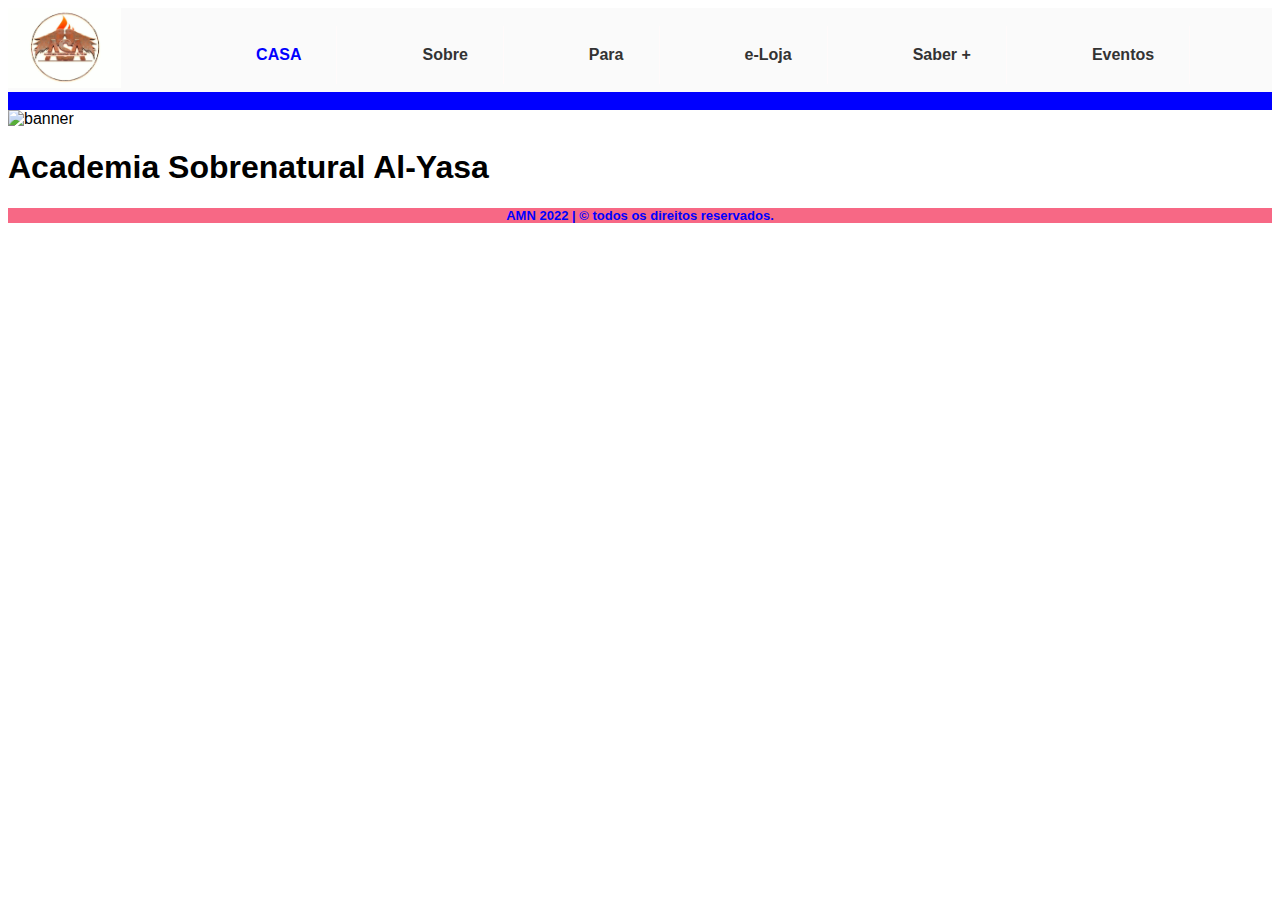
==== asa.html @ 9d834e7d "inicialização do projeto" ====
<!DOCTYPE html>
<html lang="pt-pt">
<head>
    <meta charset="UTF-8">
    <meta http-equiv="X-UA-Compatible" content="IE-edge">
    <meta name="viewport" content="width-device-width, initial-scale=1.0">
    <title>Academia Sobrenatural Al-Yasa</title>

    <!-- linkando a html asa com o css asa -->
    <link rel="stylesheet" href="style/asa.css">
</head>
<body>

    
    <header id="cabecalho">
        <div id="logo-tipo">
            <img src="img/ASA_branca.jpg" alt="logotipo">
        </div>

        <nav id="menu">
            <ul>
                <li id="home"><strong><a href="index.html">CASA</a></strong></li>
                <li><strong><a href="#">Sobre</a></strong>
                <ul>
                    <li><a href="asa.html">Academia</a></li>
                    <li><a href="parceiro.html">Parceiro</a></li>
                </ul>
                </li>
            <li><strong><a href="#">Para</a></strong>
                <ul>
                    <li><a href="doações.html">Doações</a></li>
                    <li><a href="#">Convite</a></li>
                </ul>
            </li>
            <li><strong><a href="#">e-Loja</a></strong>
                <ul>
                    <li><a href="e-book.html">e-Book</a></li>
                </ul>
            </li>
            <li><strong><a href="#">Saber +</a></strong>
                <ul>
                    <li><a href="nossaigreja.html">Nossa Igreja</a></li>
                    <li><a href="profeta.html">Profeta</a></li>
                </ul>
            </li>
            <li><strong><a href="evento.html">Eventos</a></strong></li>

            </ul>
        </nav>
    </header>

    <div class="area-vazia">
        <br>
    </div>

    <div id="banner">
        <img src="" alt="banner">
    </div>
   
    <main>


        <div id="intro">

            <h1> Academia Sobrenatural Al-Yasa</h1>

        </div>
    </main>

    <footer>
        <p><strong>AMN 2022 | © todos os direitos reservados.</strong></p>
    </footer>

</body>
</html>
---- style/asa.css ----
/* */
*{
    padding: 0;
}
body{
    font-family: 'Franklin Gothic Medium', 'Arial Narrow', Arial, sans-serif;
    font-size: 16px;
    overflow-x: hidden;
}
#cabecalho{
    width: 100%;
    background-color: #fafafa;
    display: flex;
}
#logo-tipo img{
    height: 80px;
}

/**/

/* Banner - slider */



/* area curso e geral*/
#area-curso{
    display: flex;
}



/* Menu e lista do cabecalho*/
#menu{
    width: 100%;
    list-style: none;
    float: left;
}
#menu, ul li{
    padding-left: 50px;
    
}
#menu li{
    position: relative;
    float: left;
    border-right: 1px solid #fffafa;
}

#menu li a{
    color: #333;
    text-decoration: none;
    padding: 5px 20px;
    display: flex;
    
}
#menu li a:hover{
    background-color: #df0d0d;
    color: #0000ff;
    text-shadow: 0px 0px 5px #fff;
}

#menu li:hover ul, #menu li.over ul{
    display: block;
    top: 50px;
 
}

/* projetando o submenu*/
#menu li ul{
    position: absolute;
    top: 25px;
    left: 0;
    background-color: #fdfdfd;
    display: none;
}

#menu li ul li{
    position: relative;
    border: 1px solid #afa0a0;
    display: block;
    width: 150px;
}


/* ul{padding} distcância entre o logo e o menu*/
li{
    display: inline-block;
    top: 2px;
}

ul #home a{
    color: #0000ff;
}

a{
    color: #720d0d;
    transition: all 1s;
    margin: 15px; /* distância entre os menus*/
    padding-bottom: 6px;
}
/* fim do menu e lista */



/* footer*/
footer p{
    text-align: center;
    background-color: rgb(247, 104, 133);
    color: #0000ff;
    font-size: 13px;
    font-family: 'Franklin Gothic Medium', 'Arial Narrow', Arial, sans-serif;
}

.area-vazia{
    width: 100%;
    background-color: #0000ff;
}
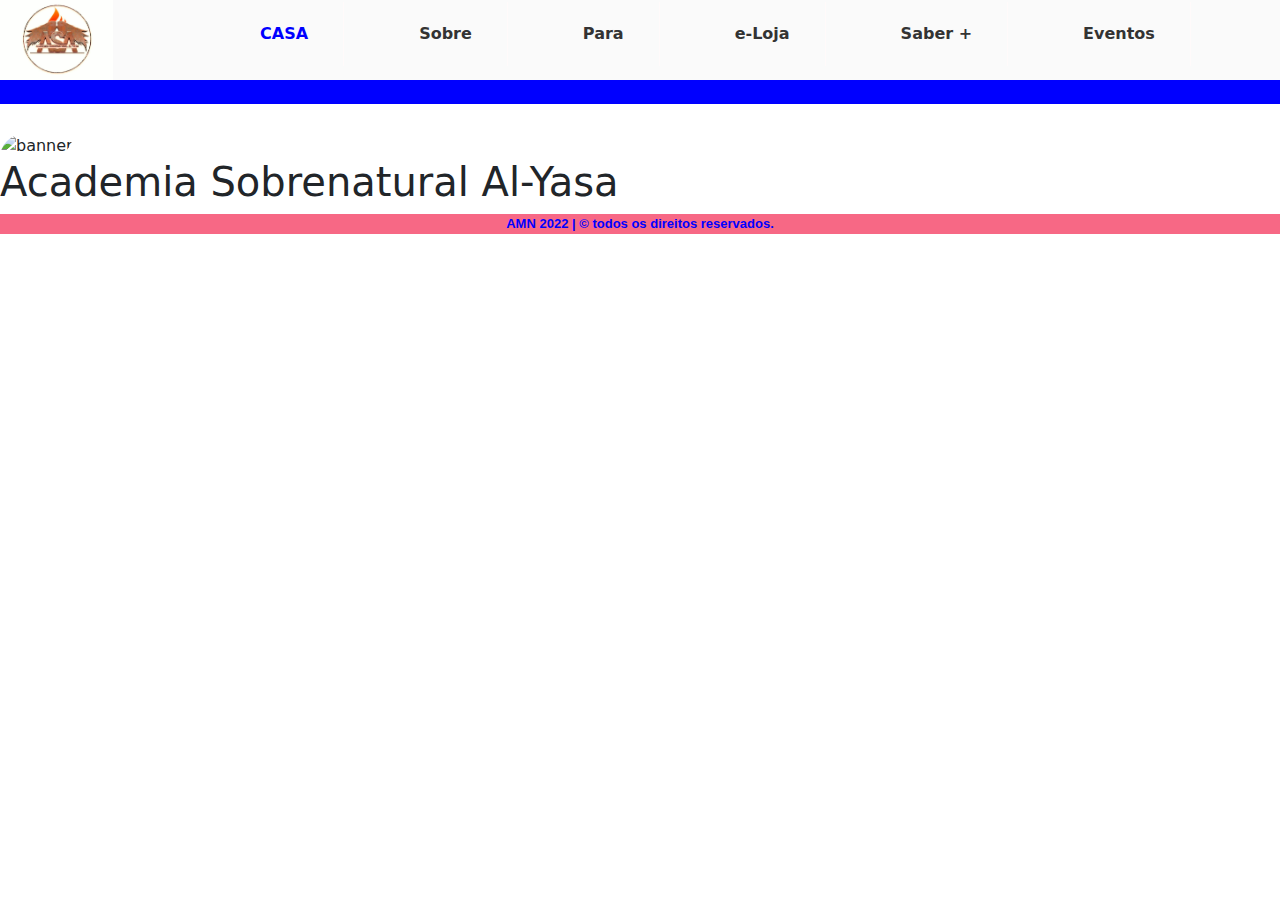
==== commit 5ca73635: "slider do html e linkangem do bootstrap" ====
--- a/asa.html
+++ b/asa.html
@@ -8,6 +8,7 @@
 
     <!-- linkando a html asa com o css asa -->
     <link rel="stylesheet" href="style/asa.css">
+    <link rel="stylesheet" href="style/bootstrap.css">
 </head>
 <body>
 
@@ -71,5 +72,8 @@
         <p><strong>AMN 2022 | © todos os direitos reservados.</strong></p>
     </footer>
 
+
+    <script src="js/bootstrap.js"></script>
+
 </body>
 </html>--- a/style/asa.css
+++ b/style/asa.css
@@ -19,8 +19,20 @@
 /**/
 
 /* Banner - slider */
+#banner{
+    width: 100%;
+    
+}
 
-
+#banner img{
+    margin-top: 30px;
+    width: 100%;
+    border-radius: 60px 0px 60px 0px;
+    height: 600px;
+    object-fit: scale-down;
+    display: flexbox;
+    
+}
 
 /* area curso e geral*/
 #area-curso{
@@ -33,10 +45,11 @@
 #menu{
     width: 100%;
     list-style: none;
+    border: 0px solid #ca6464;
     float: left;
 }
 #menu, ul li{
-    padding-left: 50px;
+    padding-left: 40px;
     
 }
 #menu li{
@@ -53,7 +66,7 @@
     
 }
 #menu li a:hover{
-    background-color: #df0d0d;
+    background-color: #dfae0d;
     color: #0000ff;
     text-shadow: 0px 0px 5px #fff;
 }
@@ -71,13 +84,15 @@
     left: 0;
     background-color: #fdfdfd;
     display: none;
+    z-index: 2;
 }
 
 #menu li ul li{
     position: relative;
-    border: 1px solid #afa0a0;
+    border: 0px solid #afa0a0;
     display: block;
-    width: 150px;
+    width: 200px;
+    padding-left: 5px;
 }
 
 
@@ -85,6 +100,7 @@
 li{
     display: inline-block;
     top: 2px;
+    
 }
 
 ul #home a{
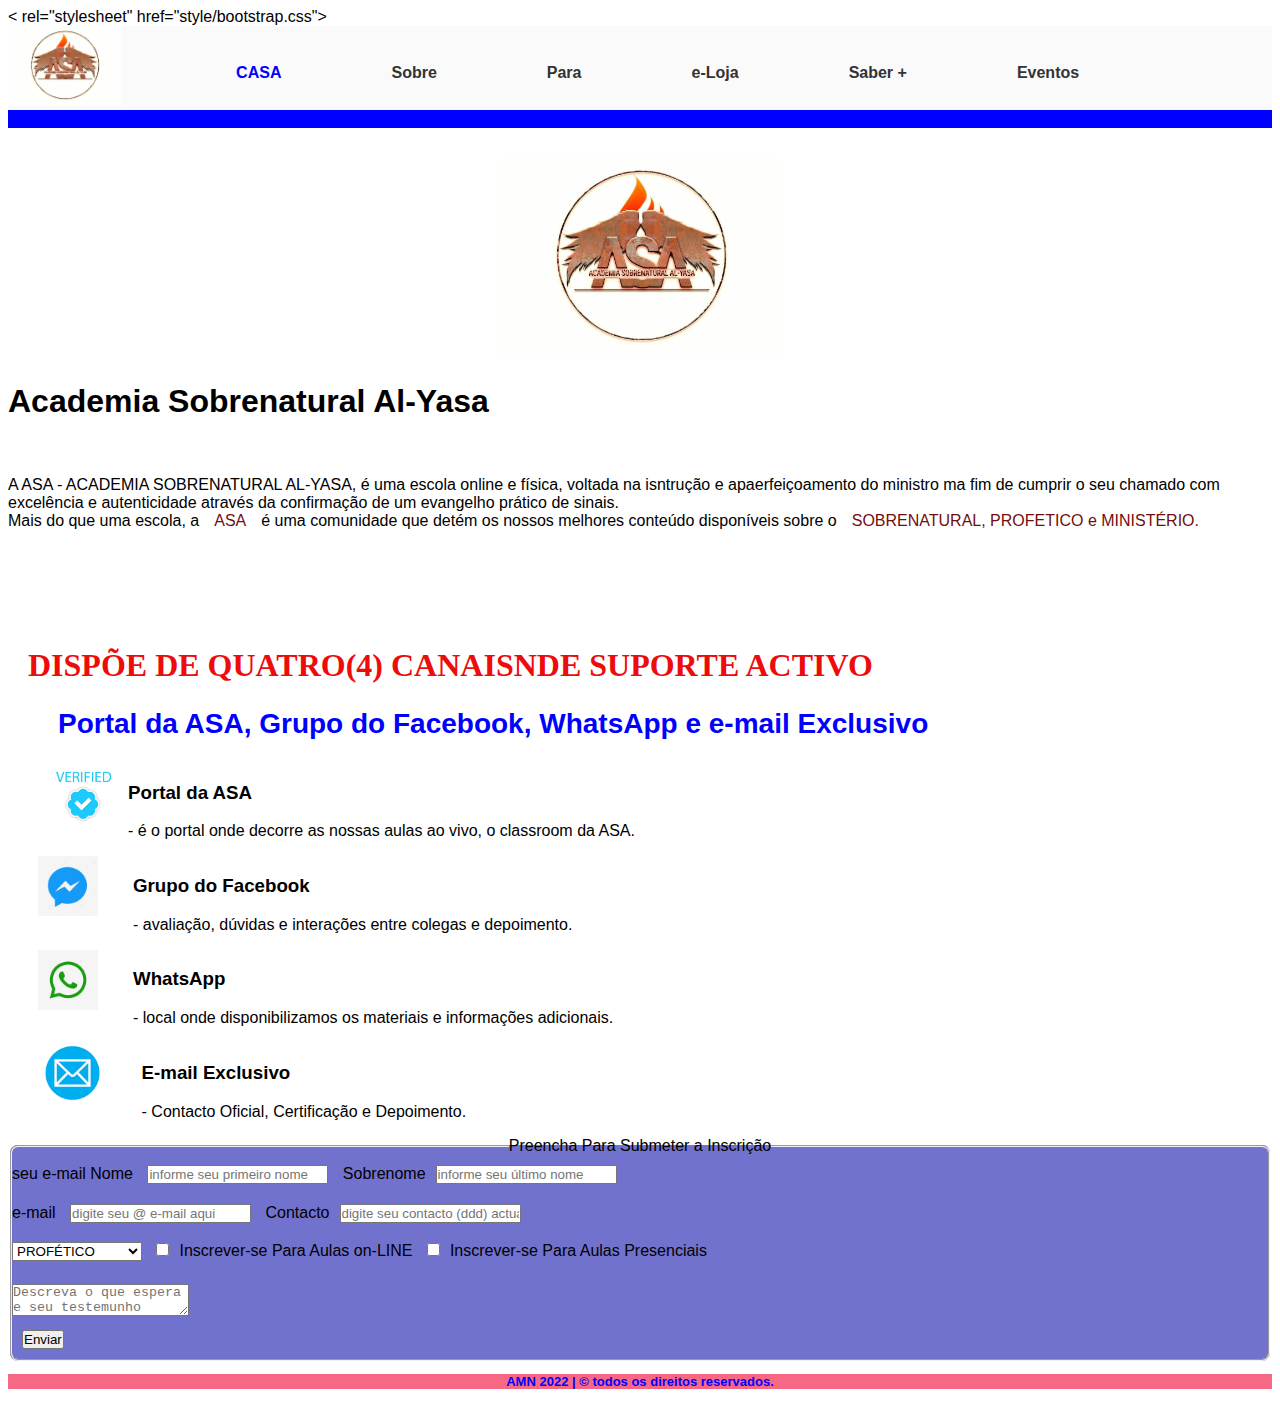
==== commit 052c3775: "manipulação de formulário e pagina da ASA" ====
--- a/asa.html
+++ b/asa.html
@@ -8,7 +8,7 @@
 
     <!-- linkando a html asa com o css asa -->
     <link rel="stylesheet" href="style/asa.css">
-    <link rel="stylesheet" href="style/bootstrap.css">
+    < rel="stylesheet" href="style/bootstrap.css">
 </head>
 <body>
 
@@ -55,7 +55,7 @@
     </div>
 
     <div id="banner">
-        <img src="" alt="banner">
+        <img src="img/ASA_branca.jpg" alt="banner">
     </div>
    
     <main>
@@ -63,9 +63,107 @@
 
         <div id="intro">
 
-            <h1> Academia Sobrenatural Al-Yasa</h1>
+            <h1> Academia Sobrenatural Al-Yasa</h1><br>
+            <p>A ASA - ACADEMIA SOBRENATURAL AL-YASA, é uma escola online e física, voltada na isntrução e apaerfeiçoamento do ministro ma fim de cumprir o seu chamado com excelência e autenticidade através da confirmação de um evangelho prático de sinais.<br>
+                Mais do que uma escola, a<a>ASA</a>é uma comunidade que detém os nossos melhores conteúdo disponíveis sobre o<a>SOBRENATURAL, PROFETICO e MINISTÉRIO.</a>
+            </p>
 
         </div>
+
+        <section>
+            <div id="apresentacao">
+                <h1>DISPÕE DE QUATRO(4) CANAISNDE SUPORTE ACTIVO</h1>
+                <h2>Portal da ASA, Grupo do Facebook, WhatsApp e e-mail Exclusivo</h2>
+            </div>
+            
+        <div class="portal">
+            <img src="img/imagem_verificado.jpeg" alt="img-portal">
+
+            <div class="area-asa">
+
+                <h3>Portal da ASA</h3>
+                <p>- é o portal onde decorre as nossas aulas ao vivo, o classroom da ASA.</p>
+
+            </div>
+
+        </div>
+
+
+        <div class="portal">
+
+            <img src="img/messenger.jpg" alt="img-facebook">
+          
+            <div class="area-conteudo">
+
+                <h3>Grupo do Facebook</h3>
+                <p>- avaliação, dúvidas e interações entre colegas e depoimento.</p>
+                
+             </div>
+        </div>
+        <div class="portal">
+
+            <img src="img/logo WhatsApp.jpg" alt="img-whatsapp">
+              
+            <div class="area-conteudo">
+    
+                <h3>WhatsApp</h3>
+                <p>- local onde disponibilizamos os materiais e informações  adicionais.</p>
+                    
+            </div>
+        </div>
+
+    
+        <div class="portal">
+
+            <img src="img/logo e-mail .jpg" alt="img-email">
+
+            <div class="area-conteudo">
+
+                <h3>E-mail Exclusivo</h3>
+                <p>- Contacto Oficial, Certificação e Depoimento.</p>
+
+            </div>
+            
+
+        </div>
+        </section>
+
+        <div class="formulario">
+            
+            <form method="post" action="../../PROJETOS PESSOAIS/uNITEL PROJ.1/asa.html">
+                 <fieldset>
+                 <legend>Preencha Para Submeter a Inscrição</legend>
+
+                 <div id="nome">
+                    <label for="email"> seu e-mail</label>
+                  Nome <input type="text" name="first-name" placeholder="informe seu primeiro nome" required>
+                  Sobrenome<input type="text" name="last name" placeholder="informe seu último nome"><br> 
+                </div>
+
+                <div id="contacto">
+                  e-mail <input id="email" type="email" name="e-mail" placeholder="digite seu @ e-mail aqui" required>
+                  Contacto<input id="telefone" type="tel" name="telefone" placeholder="digite seu contacto (ddd) actualizado aqui" opcional><br>
+
+                  <select>
+                    <option>PROFÉTICO</option>
+                    <option>SOBRENATURAL</option>
+                    <option>MINISTÉRIO</option>
+                  </select>
+
+                  <form>
+                    <input type="checkbox" name="veiculo1" value="bicicleta">Inscrever-se Para Aulas on-LINE
+                    <input type="checkbox" name="veiculo2" value="carro">Inscrever-se Para Aulas Presenciais<br>
+                </form>
+                  
+                </div><br>
+                
+
+                  <textarea name="discription" placeholder="Descreva o que espera e seu testemunho (opcional)"></textarea><br>                          
+                  <input id="enviar" type="submit" name="enviar" value="Enviar">
+               </fieldset>   
+            </form>
+        </div>
+
     </main>
 
     <footer>
--- a/style/asa.css
+++ b/style/asa.css
@@ -47,15 +47,18 @@
     list-style: none;
     border: 0px solid #ca6464;
     float: left;
+    z-index: 2px;
 }
 #menu, ul li{
     padding-left: 40px;
+    z-index: 2px;
+    
     
 }
 #menu li{
     position: relative;
     float: left;
-    border-right: 1px solid #fffafa;
+    border-right: 0px solid #fffafa;
 }
 
 #menu li a{
@@ -115,6 +118,59 @@
 }
 /* fim do menu e lista */
 
+/* banner e intro*/
+main{
+    
+}
+
+#banner img{
+    height: 200px;
+}
+
+
+/* manipulando a apresentação */
+#apresentacao{
+    padding-top: 80px;
+    padding-left: 20px;
+}
+#apresentacao h1{
+    color: #ee0b0b;
+    font-family: Georgia, 'Times New Roman', Times, serif;
+} 
+#apresentacao h2{
+    color: #0000ff;
+    font-size: 28px;
+    padding-left: 30px;
+
+}
+/* area de manipulação da area apresentação dos canais.*/
+.portal{
+    display: flex;
+    padding-left: 30px;
+}
+.portal img{
+    height: 60px;
+}
+.area-conteudo{
+    padding-left: 35px;
+}
+
+/* Formulário*/
+legend{
+    text-align: center;
+}
+
+fieldset{
+    background-color: #7171ce;
+    border-radius: 8px 8px 8px 8px;
+    
+}
+input{
+    margin: 10px;
+    size: 50px;
+}
+
+
 
 
 /* footer*/
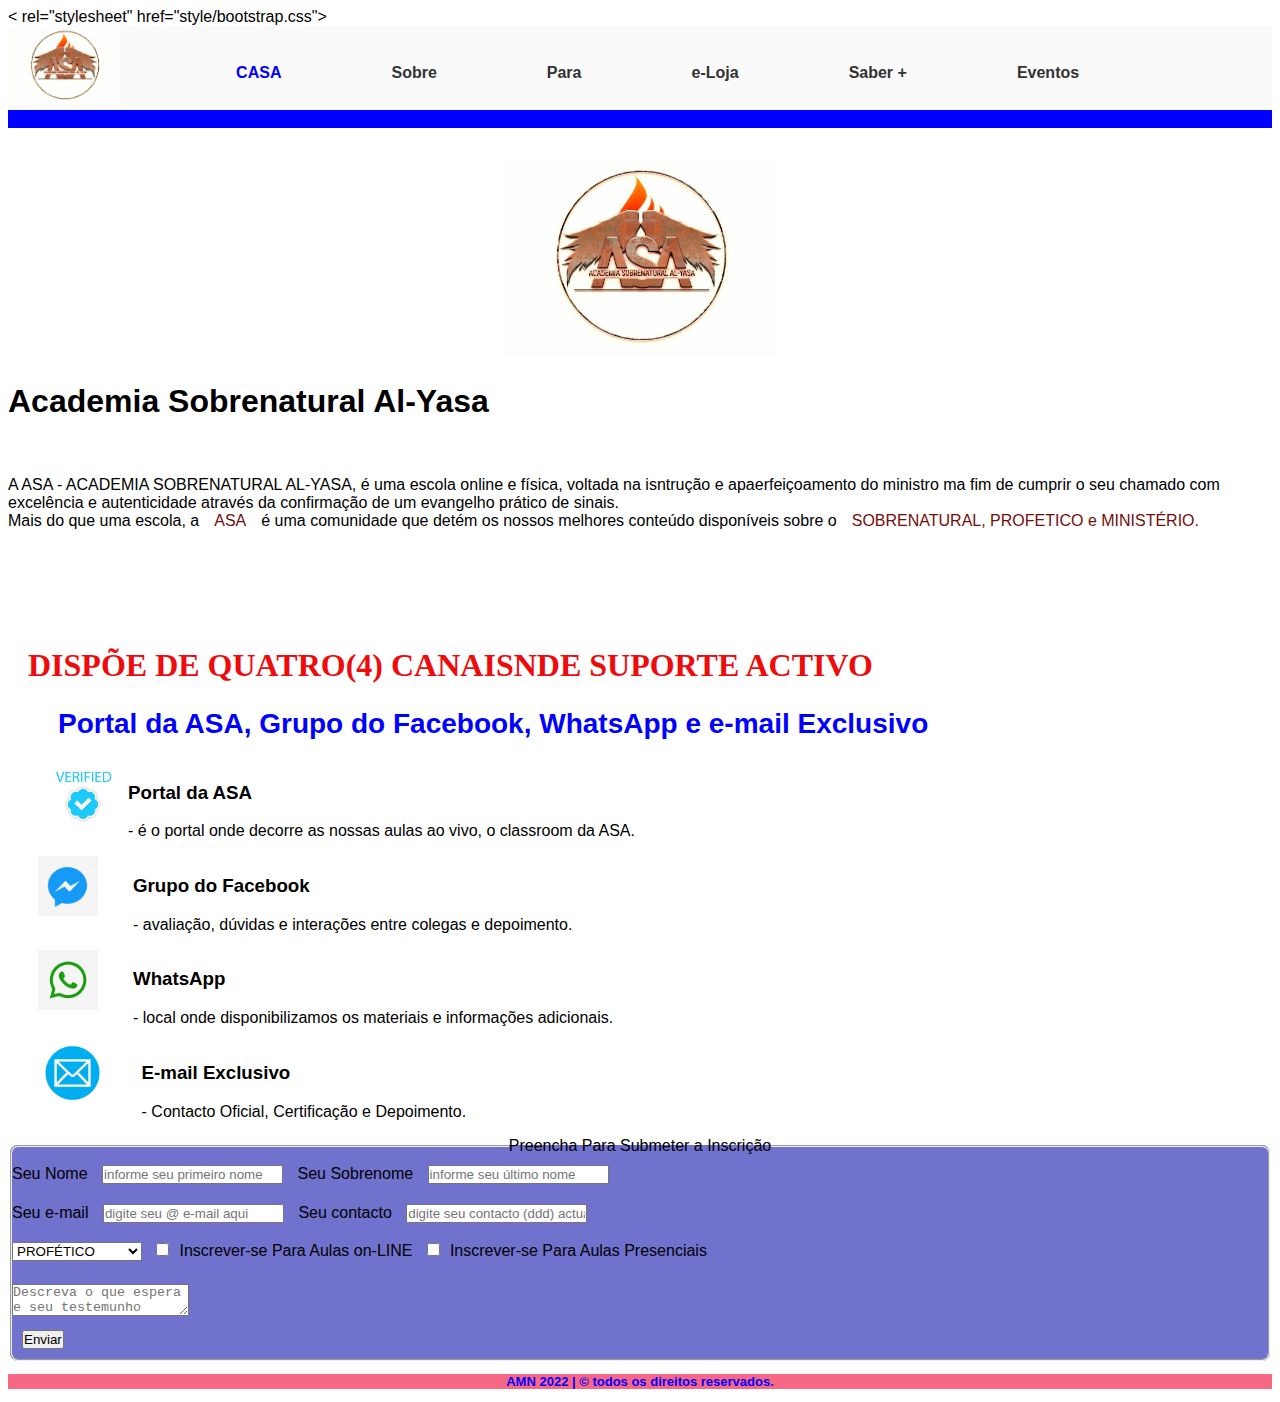
==== commit 0bbf6e9b: "modificalão do formulário" ====
--- a/asa.html
+++ b/asa.html
@@ -135,14 +135,21 @@
                  <legend>Preencha Para Submeter a Inscrição</legend>
 
                  <div id="nome">
-                    <label for="email"> seu e-mail</label>
-                  Nome <input type="text" name="first-name" placeholder="informe seu primeiro nome" required>
-                  Sobrenome<input type="text" name="last name" placeholder="informe seu último nome"><br> 
+                     <label for="Nome">Seu Nome</label>
+                    <input type="text" name="nome" placeholder="informe seu primeiro nome" required>
+
+                    <label for="sobrenome">Seu Sobrenome</label>
+                    <input type="text" name="sobrenome" placeholder="informe seu último nome"><br> 
                 </div>
 
                 <div id="contacto">
-                  e-mail <input id="email" type="email" name="e-mail" placeholder="digite seu @ e-mail aqui" required>
-                  Contacto<input id="telefone" type="tel" name="telefone" placeholder="digite seu contacto (ddd) actualizado aqui" opcional><br>
+                    <label for="email"> Seu e-mail</label>
+                    <input id="email" type="email" name="e-mail" placeholder="digite seu @ e-mail aqui" required>
+                
+
+                    <label for="contacto"> Seu contacto</label> 
+                  <input id="telefone" type="tel" name="telefone" placeholder="digite seu contacto (ddd) actualizado aqui" opcional><br>
+                </div>
 
                   <select>
                     <option>PROFÉTICO</option>
@@ -150,18 +157,16 @@
                     <option>MINISTÉRIO</option>
                   </select>
 
-                  <form>
-                    <input type="checkbox" name="veiculo1" value="bicicleta">Inscrever-se Para Aulas on-LINE
-                    <input type="checkbox" name="veiculo2" value="carro">Inscrever-se Para Aulas Presenciais<br>
+                    <form>
+                        <input type="checkbox" name="modo1" value="bicicleta">Inscrever-se Para Aulas on-LINE
+                        <input type="checkbox" name="modo2" value="carro">Inscrever-se Para Aulas Presenciais<br>
+                    </form><br>
+
+                    <textarea name="discription" placeholder="Descreva o que espera e seu testemunho (opcional)"></textarea><br>                          
+                    <input id="enviar" type="submit" name="enviar" value="Enviar">
+
+               </fieldset>   
                 </form>
-                  
-                </div><br>
-                
-
-                  <textarea name="discription" placeholder="Descreva o que espera e seu testemunho (opcional)"></textarea><br>                          
-                  <input id="enviar" type="submit" name="enviar" value="Enviar">
-               </fieldset>   
-            </form>
         </div>
 
     </main>
--- a/style/asa.css
+++ b/style/asa.css
@@ -167,7 +167,7 @@
 }
 input{
     margin: 10px;
-    size: 50px;
+    
 }
 
 
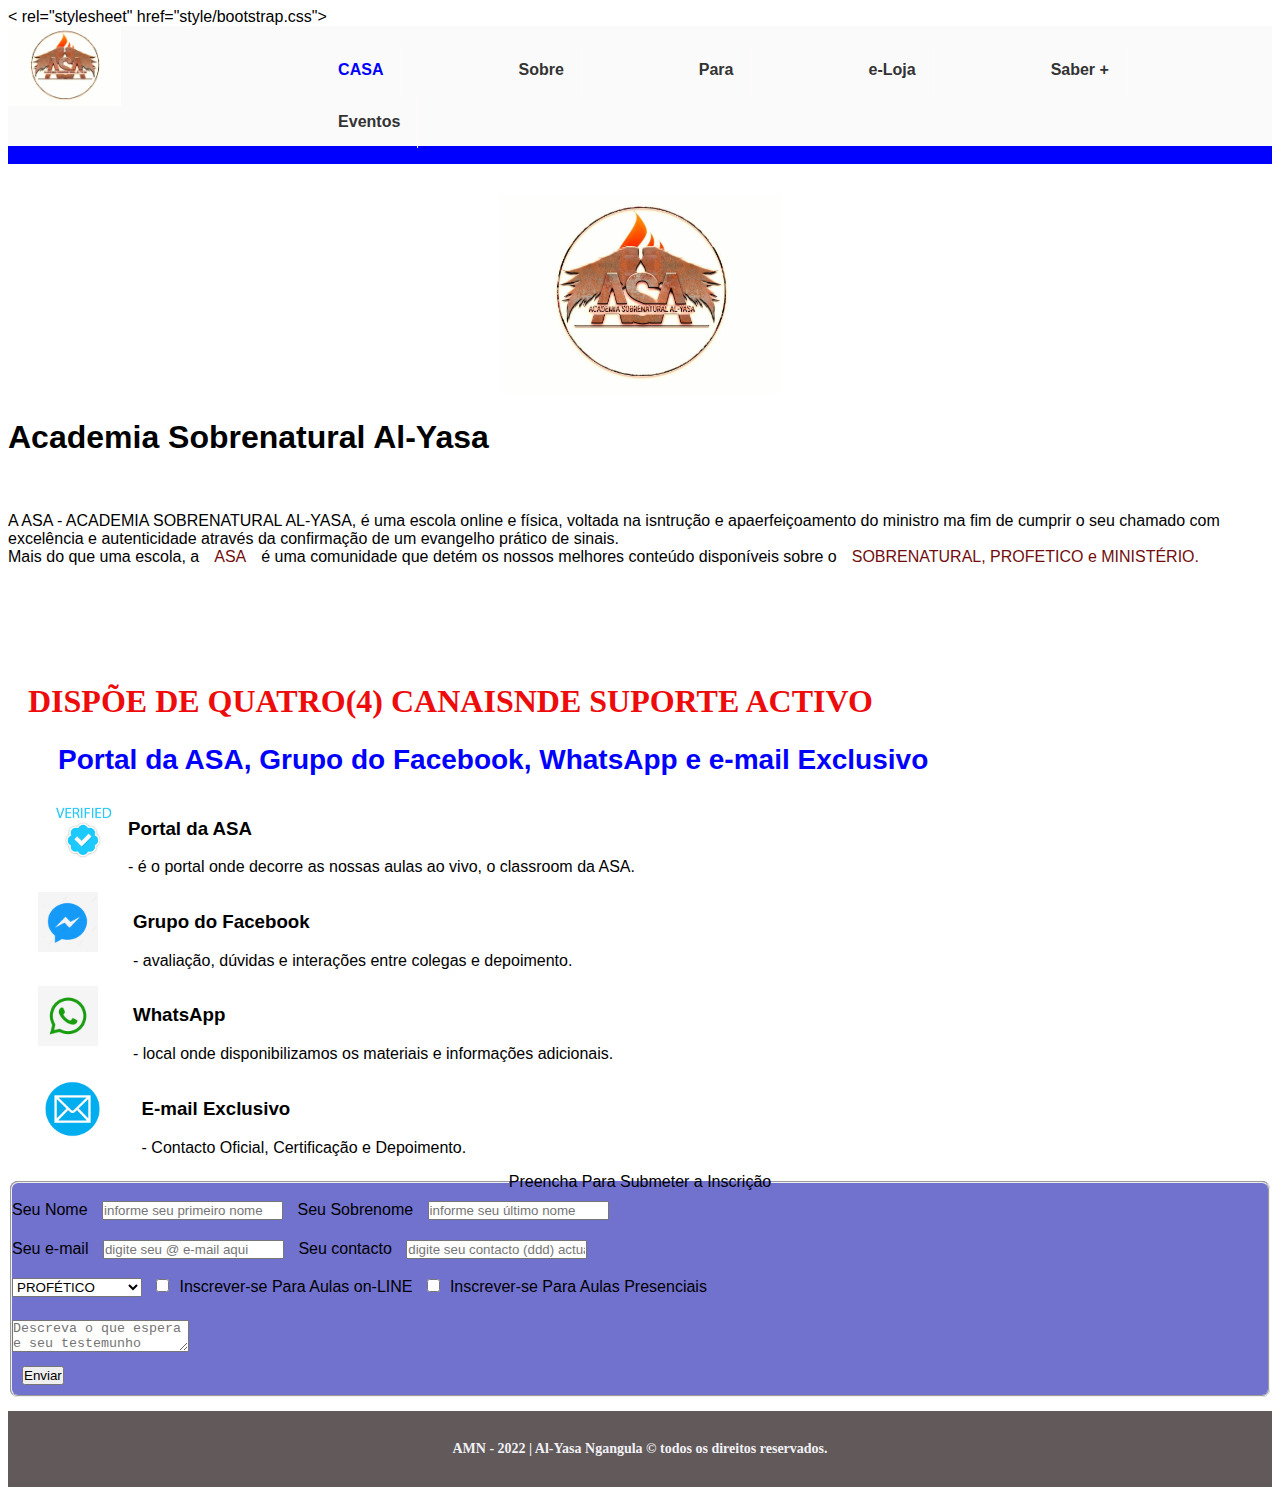
==== commit 57ad6612: "alteracao da barra menu e footer" ====
--- a/asa.html
+++ b/asa.html
@@ -40,8 +40,7 @@
             </li>
             <li><strong><a href="#">Saber +</a></strong>
                 <ul>
-                    <li><a href="nossaigreja.html">Nossa Igreja</a></li>
-                    <li><a href="profeta.html">Profeta</a></li>
+                    <li><a href="ministerio.html">Ministério</a></li>
                 </ul>
             </li>
             <li><strong><a href="evento.html">Eventos</a></strong></li>
@@ -172,7 +171,7 @@
     </main>
 
     <footer>
-        <p><strong>AMN 2022 | © todos os direitos reservados.</strong></p>
+        <p><strong>AMN - 2022 | Al-Yasa Ngangula © todos os direitos reservados.</strong></p>
     </footer>
 
 
--- a/style/asa.css
+++ b/style/asa.css
@@ -20,7 +20,7 @@
 
 /* Banner - slider */
 #banner{
-    width: 100%;
+    width:100%;
     
 }
 
@@ -28,7 +28,6 @@
     margin-top: 30px;
     width: 100%;
     border-radius: 60px 0px 60px 0px;
-    height: 600px;
     object-fit: scale-down;
     display: flexbox;
     
@@ -47,24 +46,21 @@
     list-style: none;
     border: 0px solid #ca6464;
     float: left;
-    z-index: 2px;
 }
 #menu, ul li{
-    padding-left: 40px;
-    z-index: 2px;
-    
+    padding-left: 100px;
     
 }
 #menu li{
     position: relative;
     float: left;
-    border-right: 0px solid #fffafa;
+    border-right: 1px solid #fffafa;
 }
 
 #menu li a{
     color: #333;
     text-decoration: none;
-    padding: 5px 20px;
+    padding: 2px;
     display: flex;
     
 }
@@ -72,6 +68,7 @@
     background-color: #dfae0d;
     color: #0000ff;
     text-shadow: 0px 0px 5px #fff;
+    padding-left: 10px;
 }
 
 #menu li:hover ul, #menu li.over ul{
@@ -95,7 +92,7 @@
     border: 0px solid #afa0a0;
     display: block;
     width: 200px;
-    padding-left: 5px;
+    padding-left: 45px;
 }
 
 
@@ -175,11 +172,12 @@
 
 /* footer*/
 footer p{
+    padding: 30px;
     text-align: center;
-    background-color: rgb(247, 104, 133);
-    color: #0000ff;
-    font-size: 13px;
-    font-family: 'Franklin Gothic Medium', 'Arial Narrow', Arial, sans-serif;
+    background-color: #61595a;
+    color: #f1f1f5;
+    font-size: 14px;
+    font-family: serif;
 }
 
 .area-vazia{
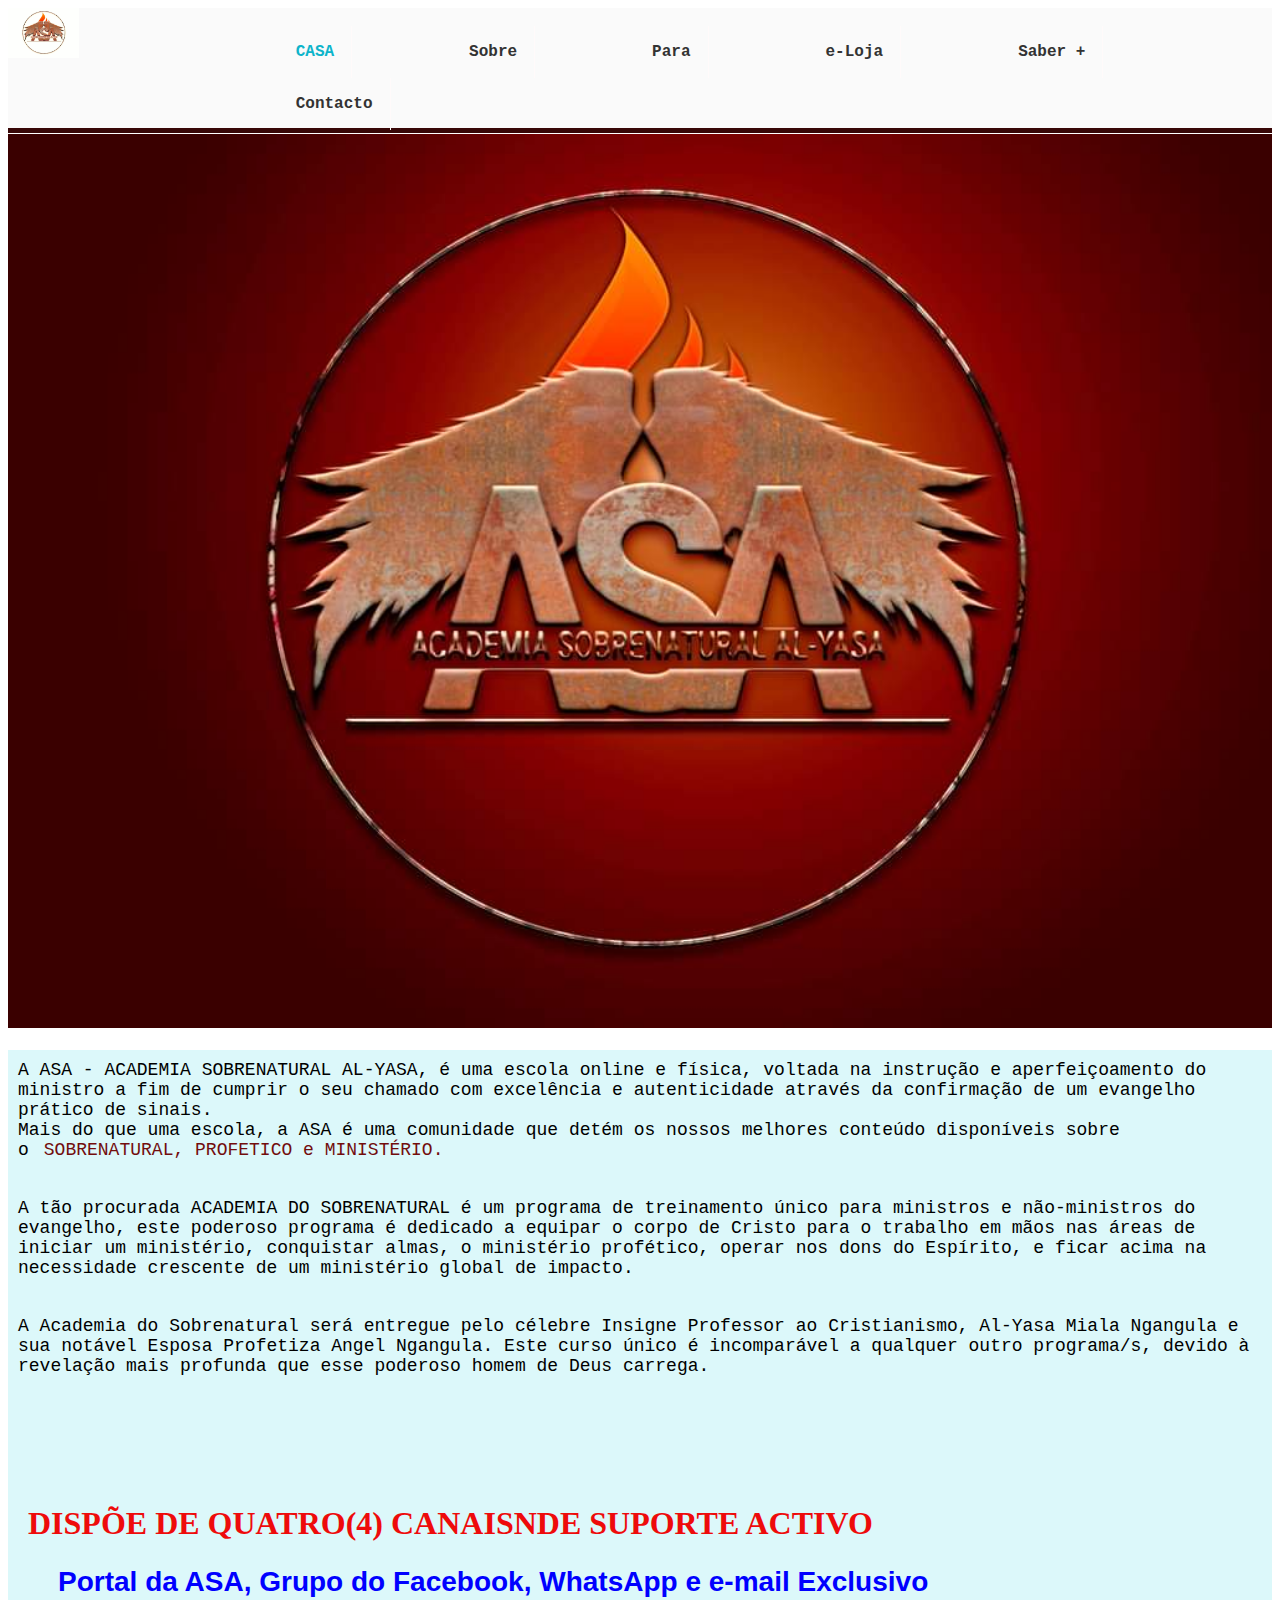
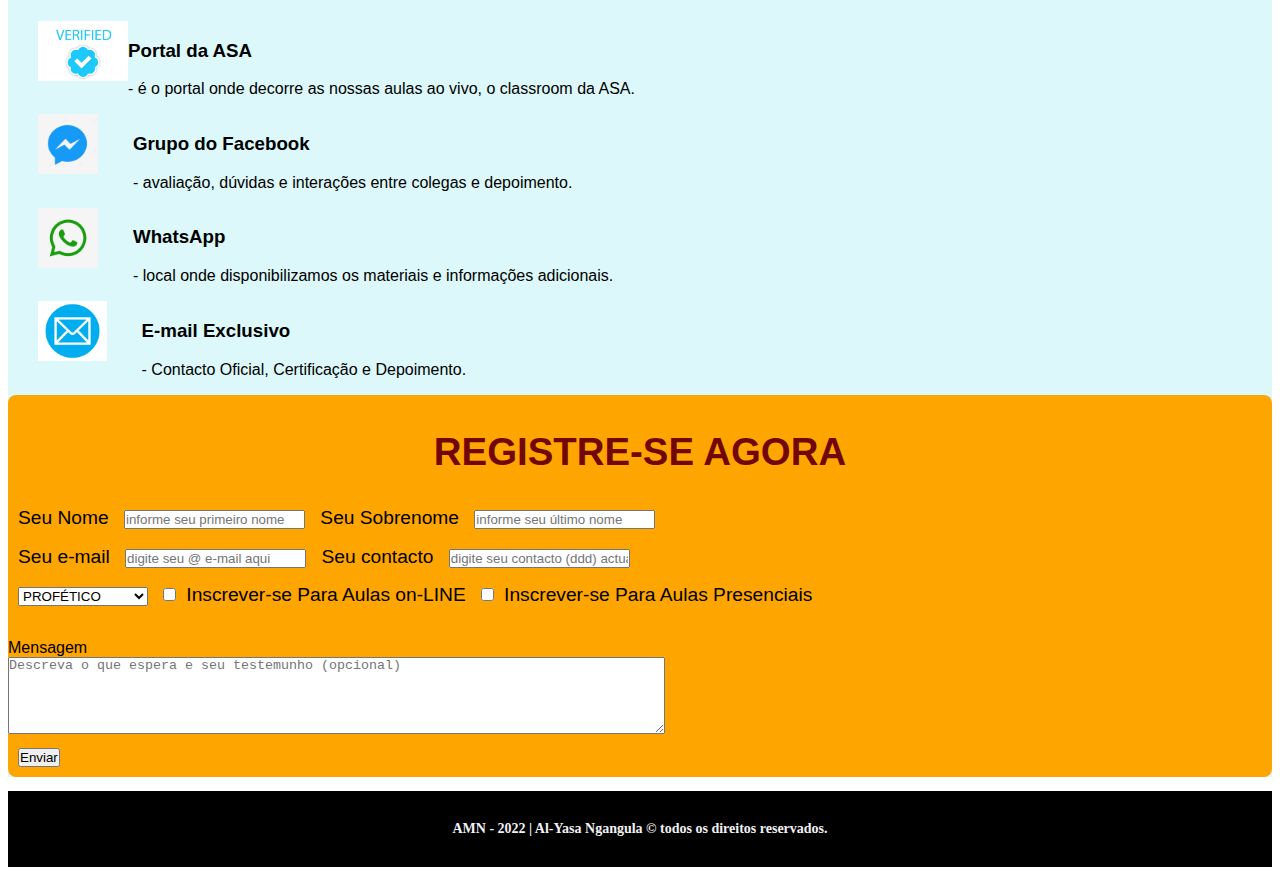
==== commit 6f50b1aa: "construcao dos conteudos dos submenus" ====
--- a/asa.html
+++ b/asa.html
@@ -8,7 +8,7 @@
 
     <!-- linkando a html asa com o css asa -->
     <link rel="stylesheet" href="style/asa.css">
-    < rel="stylesheet" href="style/bootstrap.css">
+    <l rel="stylesheet" href="style/bootstrap.css">
 </head>
 <body>
 
@@ -30,7 +30,7 @@
             <li><strong><a href="#">Para</a></strong>
                 <ul>
                     <li><a href="doações.html">Doações</a></li>
-                    <li><a href="#">Convite</a></li>
+                    <li><a href="evento.html">Evento</a></li>
                 </ul>
             </li>
             <li><strong><a href="#">e-Loja</a></strong>
@@ -43,7 +43,7 @@
                     <li><a href="ministerio.html">Ministério</a></li>
                 </ul>
             </li>
-            <li><strong><a href="evento.html">Eventos</a></strong></li>
+            <li><strong><a href="Contacto.html">Contacto</a></strong></li>
 
             </ul>
         </nav>
@@ -54,7 +54,7 @@
     </div>
 
     <div id="banner">
-        <img src="img/ASA_branca.jpg" alt="banner">
+        <img src="img/ASA_vermelho.jpg" alt="banner">
     </div>
    
     <main>
@@ -62,9 +62,14 @@
 
         <div id="intro">
 
-            <h1> Academia Sobrenatural Al-Yasa</h1><br>
-            <p>A ASA - ACADEMIA SOBRENATURAL AL-YASA, é uma escola online e física, voltada na isntrução e apaerfeiçoamento do ministro ma fim de cumprir o seu chamado com excelência e autenticidade através da confirmação de um evangelho prático de sinais.<br>
-                Mais do que uma escola, a<a>ASA</a>é uma comunidade que detém os nossos melhores conteúdo disponíveis sobre o<a>SOBRENATURAL, PROFETICO e MINISTÉRIO.</a>
+            
+            <p>A ASA - ACADEMIA SOBRENATURAL AL-YASA, é uma escola online e física, voltada na instrução e aperfeiçoamento do ministro a fim de cumprir o seu chamado com excelência e autenticidade através da confirmação de um evangelho prático de sinais.<br>
+                Mais do que uma escola, a ASA é uma comunidade que detém os nossos melhores conteúdo disponíveis sobre o<a>SOBRENATURAL, PROFETICO e MINISTÉRIO.</a>
+            </p>
+            <p>A tão procurada ACADEMIA DO SOBRENATURAL é um programa de treinamento único para ministros e não-ministros do evangelho, este poderoso programa é dedicado a equipar o corpo de Cristo para o trabalho em mãos nas áreas de iniciar um ministério, conquistar almas, o ministério profético, operar nos dons do Espírito, e ficar acima na necessidade crescente de um ministério global de impacto.
+            </p>
+            <p>
+                A Academia do Sobrenatural será entregue pelo célebre Insigne Professor ao Cristianismo, Al-Yasa Miala Ngangula e sua notável Esposa Profetiza Angel Ngangula. Este curso único é incomparável a qualquer outro programa/s, devido à revelação mais profunda que esse poderoso homem de Deus carrega.
             </p>
 
         </div>
@@ -129,9 +134,9 @@
 
         <div class="formulario">
             
-            <form method="post" action="../../PROJETOS PESSOAIS/uNITEL PROJ.1/asa.html">
-                 <fieldset>
-                 <legend>Preencha Para Submeter a Inscrição</legend>
+            <form id="form" method="post" action="../../PROJETOS PESSOAIS/uNITEL PROJ.1/asa.html">
+                 
+                 <legend><h1>REGISTRE-SE AGORA</h1></legend>
 
                  <div id="nome">
                      <label for="Nome">Seu Nome</label>
@@ -161,10 +166,11 @@
                         <input type="checkbox" name="modo2" value="carro">Inscrever-se Para Aulas Presenciais<br>
                     </form><br>
 
-                    <textarea name="discription" placeholder="Descreva o que espera e seu testemunho (opcional)"></textarea><br>                          
-                    <input id="enviar" type="submit" name="enviar" value="Enviar">
-
-               </fieldset>   
+                    <div id="ms">
+                        <label for="Messanger">Mensagem</label><br>
+                        <textarea name="discription" cols="80" rows="5" placeholder="Descreva o que espera e seu testemunho (opcional)"></textarea><br>                          
+                        <input id="enviar" type="submit" name="enviar" value="Enviar">
+                    </div>                 
                 </form>
         </div>
 
--- a/style/asa.css
+++ b/style/asa.css
@@ -13,7 +13,7 @@
     display: flex;
 }
 #logo-tipo img{
-    height: 80px;
+    height: 50px;
 }
 
 /**/
@@ -25,9 +25,10 @@
 }
 
 #banner img{
-    margin-top: 30px;
-    width: 100%;
-    border-radius: 60px 0px 60px 0px;
+    margin-top: 1px;
+    width: 100%;
+    
+    height:
     object-fit: scale-down;
     display: flexbox;
     
@@ -44,7 +45,7 @@
 #menu{
     width: 100%;
     list-style: none;
-    border: 0px solid #ca6464;
+    border: 0px solid #fffafa;
     float: left;
 }
 #menu, ul li{
@@ -66,7 +67,7 @@
 }
 #menu li a:hover{
     background-color: #dfae0d;
-    color: #0000ff;
+    color: #0db4ca;
     text-shadow: 0px 0px 5px #fff;
     padding-left: 10px;
 }
@@ -102,9 +103,13 @@
     top: 2px;
     
 }
+ul{
+    font-family: 'Courier New', Courier, monospace;
+    font-size: large 10px;
+}
 
 ul #home a{
-    color: #0000ff;
+    color: #0db4ca;
 }
 
 a{
@@ -117,11 +122,17 @@
 
 /* banner e intro*/
 main{
-    
-}
-
-#banner img{
-    height: 200px;
+    background-color: #dcf8fa;
+}
+
+#intro{
+    
+}
+#intro p{
+    padding: 10px;
+    font-size: x-large;
+    font-family: 'Courier New', Courier, monospace;
+    font-size: 18px;
 }
 
 
@@ -153,20 +164,32 @@
 }
 
 /* Formulário*/
+.formulario{
+     background-color: orange;
+    border-radius: 8px 8px 8px 8px;
+    
+    
+}
+#form{
+    padding: 10px;
+    text-align: justify;
+    font-size: larger;
+  
+    
+}
+
 legend{
     text-align: center;
-}
-
-fieldset{
-    background-color: #7171ce;
-    border-radius: 8px 8px 8px 8px;
-    
-}
+    color: #720707;
+    font-family: Impact, Haettenschweiler, 'Arial Narrow Bold', sans-serif;
+    
+}
+
 input{
     margin: 10px;
     
-}
-
+    
+}
 
 
 
@@ -174,7 +197,7 @@
 footer p{
     padding: 30px;
     text-align: center;
-    background-color: #61595a;
+    background-color: black;
     color: #f1f1f5;
     font-size: 14px;
     font-family: serif;
@@ -182,5 +205,6 @@
 
 .area-vazia{
     width: 100%;
-    background-color: #0000ff;
+    background-color: #380707;
+    height: 5px;
 }